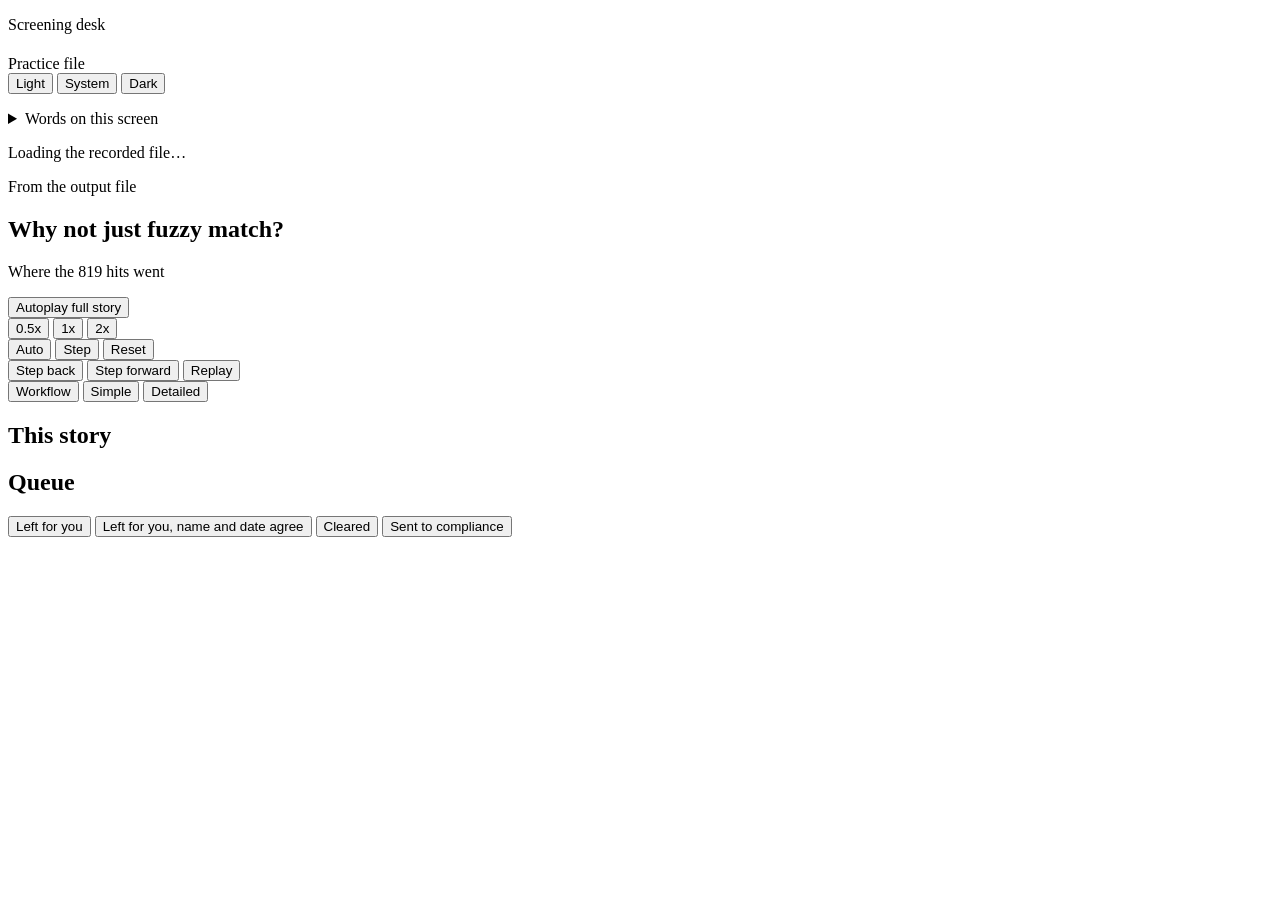
==== ui/static/index.html @ 10905540 "[cursor] Soft polish the desk and add autoplay/replay for demos. Make the screening desk easier to p" ====
<!DOCTYPE html>
<html lang="en">
<head>
  <meta charset="utf-8">
  <meta name="viewport" content="width=device-width, initial-scale=1">
  <title>Screening desk</title>
  <link rel="icon" href="data:,">
  <link rel="stylesheet" href="/static/app.css">
</head>
<body>
  <header class="top">
    <div class="top-row">
      <div>
        <p class="kicker" id="app-name">Screening desk</p>
        <h1 id="outcome"></h1>
        <p class="how" id="how"></p>
      </div>
      <div class="top-tools">
        <span class="badge" id="mode-badge">Practice file</span>
        <div class="theme" role="group" aria-label="Theme">
          <button type="button" data-theme="light">Light</button>
          <button type="button" data-theme="system">System</button>
          <button type="button" data-theme="dark">Dark</button>
        </div>
      </div>
    </div>
    <ul class="promises" id="promises"></ul>
    <p class="read" id="how-to-read"></p>
    <details class="glossary">
      <summary>Words on this screen</summary>
      <ul>
        <li><strong>Sanctions.</strong> Government lists of people, companies and countries it is illegal to deal with.</li>
        <li><strong>PEP.</strong> Politically exposed person, a public official or family member, higher corruption risk.</li>
        <li><strong>Screening hit.</strong> A name on a list that looks like one of our customers.</li>
        <li><strong>SAME_ENTITY.</strong> The evidence shows this list profile is the customer.</li>
        <li><strong>DIFFERENT_ENTITY.</strong> The evidence shows this list profile is not the customer, so the hit is cleared.</li>
        <li><strong>REVIEW.</strong> Sent to a person because we're not sure.</li>
        <li><strong>SAR.</strong> Suspicious Activity Report filed with the UK National Crime Agency; a confirmed match may lead to one.</li>
      </ul>
    </details>
  </header>

  <p class="banner" id="banner"></p>
  <p class="ticker" id="ticker" aria-live="polite">Loading the recorded file…</p>

  <section class="funnel" id="funnel" aria-label="Hit funnel">
    <p class="bar-label">From the output file</p>
    <div class="funnel-row" id="funnel-row"></div>
  </section>

  <section class="matchers" id="matchers" aria-label="Why not just fuzzy match?">
    <h2 class="bar-label">Why not just fuzzy match?</h2>
    <div id="matchers-table"></div>
    <p class="matchers-note" id="matchers-note"></p>
  </section>

  <section class="kpis" id="kpis" aria-label="Run totals"></section>

  <div class="bar-wrap">
    <p class="bar-label">Where the 819 hits went</p>
    <div class="bar" id="bar" role="img" aria-label="Decision totals"></div>
  </div>

  <div class="story-bar" aria-label="Demo playback">
    <div class="playback">
      <button type="button" id="play" class="btn-autoplay" aria-pressed="false">Autoplay full story</button>
      <div class="speed" role="group" aria-label="Playback speed">
        <button type="button" data-speed="0.5">0.5x</button>
        <button type="button" data-speed="1" aria-pressed="true">1x</button>
        <button type="button" data-speed="2">2x</button>
      </div>
      <div class="mode-group" role="group" aria-label="Playback mode">
        <button type="button" id="mode-auto" data-mode="auto">Auto</button>
        <button type="button" id="mode-step" data-mode="step" aria-pressed="true">Step</button>
        <button type="button" id="reset">Reset</button>
      </div>
      <button type="button" id="back" class="ghost">Step back</button>
      <button type="button" id="next" class="ghost">Step forward</button>
      <button type="button" id="replay" class="btn-replay">Replay</button>
      <span class="playback-status" id="step-count"></span>
    </div>
    <div class="timeline" id="timeline" role="tablist" aria-label="Story timeline"></div>
    <div class="rail" id="rail" hidden aria-hidden="true"></div>
  </div>

  <div class="tabs" role="tablist">
    <button type="button" role="tab" id="tab-workflow" aria-controls="panel-workflow" aria-selected="true">Workflow</button>
    <button type="button" role="tab" id="tab-simple" aria-controls="panel-simple" aria-selected="false">Simple</button>
    <button type="button" role="tab" id="tab-detailed" aria-controls="panel-detailed" aria-selected="false">Detailed</button>
  </div>

  <div class="layout">
    <div class="main">
      <div id="panel-workflow" role="tabpanel" aria-labelledby="tab-workflow"></div>
      <div id="panel-simple" role="tabpanel" aria-labelledby="tab-simple" hidden></div>
      <div id="panel-detailed" role="tabpanel" aria-labelledby="tab-detailed" hidden></div>
    </div>
    <aside>
      <h2>This story</h2>
      <p id="summary-line"></p>
      <ol id="check-list"></ol>
      <p class="real-line" id="real-line"></p>
    </aside>
  </div>

  <section class="queue-wrap">
    <h2>Queue</h2>
    <div class="rail-actions" id="filters">
      <button type="button" data-filter="review" class="primary">Left for you</button>
      <button type="button" data-filter="review_name_dob">Left for you, name and date agree</button>
      <button type="button" data-filter="cleared">Cleared</button>
      <button type="button" data-filter="kept">Sent to compliance</button>
    </div>
    <div class="queue" id="queue"></div>
  </section>

  <aside class="record-panel" id="record-panel" hidden>
    <div class="record-panel-inner">
      <header>
        <h2 id="record-title">What the auditor sees</h2>
        <button type="button" id="record-close">Close</button>
      </header>
      <div id="record-fields"></div>
      <details id="record-raw-wrap">
        <summary>Raw JSON</summary>
        <pre id="record-raw"></pre>
      </details>
    </div>
  </aside>

  <script src="/static/app.js"></script>
</body>
</html>
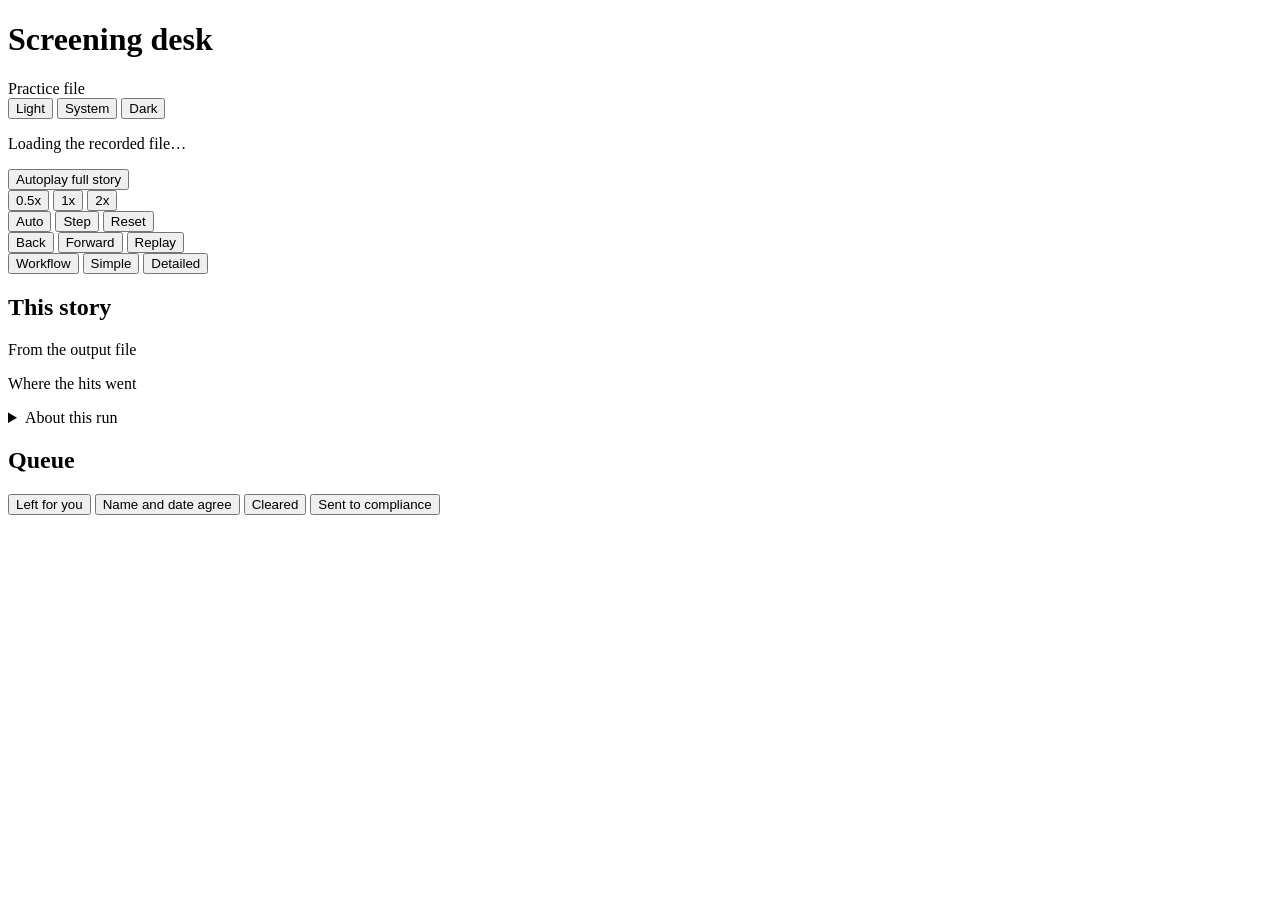
==== commit 1e5c31f6: "[cursor] Restructure the desk for Operate mode and clearer workflow. Put playback and stages first, " ====
--- a/ui/static/index.html
+++ b/ui/static/index.html
@@ -8,108 +8,118 @@
   <link rel="stylesheet" href="/static/app.css">
 </head>
 <body>
-  <header class="top">
-    <div class="top-row">
-      <div>
-        <p class="kicker" id="app-name">Screening desk</p>
-        <h1 id="outcome"></h1>
-        <p class="how" id="how"></p>
-      </div>
-      <div class="top-tools">
-        <span class="badge" id="mode-badge">Practice file</span>
-        <div class="theme" role="group" aria-label="Theme">
-          <button type="button" data-theme="light">Light</button>
-          <button type="button" data-theme="system">System</button>
-          <button type="button" data-theme="dark">Dark</button>
-        </div>
+  <header class="shell">
+    <div class="shell-brand">
+      <h1 id="app-name">Screening desk</h1>
+      <p class="shell-tagline" id="outcome"></p>
+    </div>
+    <div class="shell-tools">
+      <span class="badge" id="mode-badge">Practice file</span>
+      <div class="theme" role="group" aria-label="Theme">
+        <button type="button" data-theme="light">Light</button>
+        <button type="button" data-theme="system">System</button>
+        <button type="button" data-theme="dark">Dark</button>
       </div>
     </div>
-    <ul class="promises" id="promises"></ul>
-    <p class="read" id="how-to-read"></p>
-    <details class="glossary">
-      <summary>Words on this screen</summary>
-      <ul>
-        <li><strong>Sanctions.</strong> Government lists of people, companies and countries it is illegal to deal with.</li>
-        <li><strong>PEP.</strong> Politically exposed person, a public official or family member, higher corruption risk.</li>
-        <li><strong>Screening hit.</strong> A name on a list that looks like one of our customers.</li>
-        <li><strong>SAME_ENTITY.</strong> The evidence shows this list profile is the customer.</li>
-        <li><strong>DIFFERENT_ENTITY.</strong> The evidence shows this list profile is not the customer, so the hit is cleared.</li>
-        <li><strong>REVIEW.</strong> Sent to a person because we're not sure.</li>
-        <li><strong>SAR.</strong> Suspicious Activity Report filed with the UK National Crime Agency; a confirmed match may lead to one.</li>
-      </ul>
-    </details>
+    <p class="status-line" id="ticker" aria-live="polite">Loading the recorded file…</p>
   </header>
 
-  <p class="banner" id="banner"></p>
-  <p class="ticker" id="ticker" aria-live="polite">Loading the recorded file…</p>
+  <main class="desk">
+    <section class="story-bar" aria-label="Demo playback">
+      <div class="playback">
+        <button type="button" id="play" class="btn-autoplay" aria-pressed="false">Autoplay full story</button>
+        <div class="speed" role="group" aria-label="Playback speed">
+          <button type="button" data-speed="0.5">0.5x</button>
+          <button type="button" data-speed="1" aria-pressed="true">1x</button>
+          <button type="button" data-speed="2">2x</button>
+        </div>
+        <div class="mode-group" role="group" aria-label="Playback mode">
+          <button type="button" id="mode-auto" data-mode="auto">Auto</button>
+          <button type="button" id="mode-step" data-mode="step" aria-pressed="true">Step</button>
+          <button type="button" id="reset">Reset</button>
+        </div>
+        <button type="button" id="back" class="ghost">Back</button>
+        <button type="button" id="next" class="ghost">Forward</button>
+        <button type="button" id="replay" class="btn-replay">Replay</button>
+        <span class="playback-status" id="step-count"></span>
+      </div>
+      <div class="timeline" id="timeline" role="tablist" aria-label="Story timeline"></div>
+      <div class="rail" id="rail" hidden aria-hidden="true"></div>
+    </section>
 
-  <section class="funnel" id="funnel" aria-label="Hit funnel">
-    <p class="bar-label">From the output file</p>
-    <div class="funnel-row" id="funnel-row"></div>
+    <div class="view-chrome">
+      <div class="tabs" role="tablist">
+        <button type="button" role="tab" id="tab-workflow" aria-controls="panel-workflow" aria-selected="true">Workflow</button>
+        <button type="button" role="tab" id="tab-simple" aria-controls="panel-simple" aria-selected="false">Simple</button>
+        <button type="button" role="tab" id="tab-detailed" aria-controls="panel-detailed" aria-selected="false">Detailed</button>
+      </div>
+    </div>
+
+    <div class="workspace">
+      <div class="main">
+        <div id="panel-workflow" role="tabpanel" aria-labelledby="tab-workflow"></div>
+        <div id="panel-simple" role="tabpanel" aria-labelledby="tab-simple" hidden></div>
+        <div id="panel-detailed" role="tabpanel" aria-labelledby="tab-detailed" hidden></div>
+        <aside class="story-aside">
+          <h2>This story</h2>
+          <p id="summary-line"></p>
+          <ol id="check-list"></ol>
+          <p class="real-line" id="real-line"></p>
+        </aside>
+      </div>
+    </div>
+  </main>
+
+  <section class="run-overview" aria-label="Run overview">
+    <div class="run-metrics">
+      <div class="funnel" id="funnel">
+        <p class="section-label">From the output file</p>
+        <div class="funnel-row" id="funnel-row"></div>
+      </div>
+      <div class="bar-wrap">
+        <p class="section-label">Where the hits went</p>
+        <div class="bar" id="bar" role="img" aria-label="Decision totals"></div>
+      </div>
+    </div>
+    <section class="kpis" id="kpis" aria-label="Run totals"></section>
   </section>
 
-  <section class="matchers" id="matchers" aria-label="Why not just fuzzy match?">
-    <h2 class="bar-label">Why not just fuzzy match?</h2>
-    <div id="matchers-table"></div>
-    <p class="matchers-note" id="matchers-note"></p>
-  </section>
-
-  <section class="kpis" id="kpis" aria-label="Run totals"></section>
-
-  <div class="bar-wrap">
-    <p class="bar-label">Where the 819 hits went</p>
-    <div class="bar" id="bar" role="img" aria-label="Decision totals"></div>
-  </div>
-
-  <div class="story-bar" aria-label="Demo playback">
-    <div class="playback">
-      <button type="button" id="play" class="btn-autoplay" aria-pressed="false">Autoplay full story</button>
-      <div class="speed" role="group" aria-label="Playback speed">
-        <button type="button" data-speed="0.5">0.5x</button>
-        <button type="button" data-speed="1" aria-pressed="true">1x</button>
-        <button type="button" data-speed="2">2x</button>
-      </div>
-      <div class="mode-group" role="group" aria-label="Playback mode">
-        <button type="button" id="mode-auto" data-mode="auto">Auto</button>
-        <button type="button" id="mode-step" data-mode="step" aria-pressed="true">Step</button>
-        <button type="button" id="reset">Reset</button>
-      </div>
-      <button type="button" id="back" class="ghost">Step back</button>
-      <button type="button" id="next" class="ghost">Step forward</button>
-      <button type="button" id="replay" class="btn-replay">Replay</button>
-      <span class="playback-status" id="step-count"></span>
+  <details class="about-run">
+    <summary>About this run</summary>
+    <div class="about-body">
+      <p class="how" id="how"></p>
+      <p class="read" id="how-to-read"></p>
+      <p class="banner" id="banner"></p>
+      <ul class="promises" id="promises"></ul>
+      <details class="glossary">
+        <summary>Words on this screen</summary>
+        <ul>
+          <li><strong>Sanctions.</strong> Government lists of people, companies and countries it is illegal to deal with.</li>
+          <li><strong>PEP.</strong> Politically exposed person, a public official or family member, higher corruption risk.</li>
+          <li><strong>Screening hit.</strong> A name on a list that looks like one of our customers.</li>
+          <li><strong>SAME_ENTITY.</strong> The evidence shows this list profile is the customer.</li>
+          <li><strong>DIFFERENT_ENTITY.</strong> The evidence shows this list profile is not the customer, so the hit is cleared.</li>
+          <li><strong>REVIEW.</strong> Sent to a person because we're not sure.</li>
+          <li><strong>SAR.</strong> Suspicious Activity Report filed with the UK National Crime Agency; a confirmed match may lead to one.</li>
+        </ul>
+      </details>
+      <section class="matchers" id="matchers" aria-label="Why not just fuzzy match?">
+        <h2 class="section-label">Why not just fuzzy match?</h2>
+        <div id="matchers-table"></div>
+        <p class="matchers-note" id="matchers-note"></p>
+      </section>
     </div>
-    <div class="timeline" id="timeline" role="tablist" aria-label="Story timeline"></div>
-    <div class="rail" id="rail" hidden aria-hidden="true"></div>
-  </div>
-
-  <div class="tabs" role="tablist">
-    <button type="button" role="tab" id="tab-workflow" aria-controls="panel-workflow" aria-selected="true">Workflow</button>
-    <button type="button" role="tab" id="tab-simple" aria-controls="panel-simple" aria-selected="false">Simple</button>
-    <button type="button" role="tab" id="tab-detailed" aria-controls="panel-detailed" aria-selected="false">Detailed</button>
-  </div>
-
-  <div class="layout">
-    <div class="main">
-      <div id="panel-workflow" role="tabpanel" aria-labelledby="tab-workflow"></div>
-      <div id="panel-simple" role="tabpanel" aria-labelledby="tab-simple" hidden></div>
-      <div id="panel-detailed" role="tabpanel" aria-labelledby="tab-detailed" hidden></div>
-    </div>
-    <aside>
-      <h2>This story</h2>
-      <p id="summary-line"></p>
-      <ol id="check-list"></ol>
-      <p class="real-line" id="real-line"></p>
-    </aside>
-  </div>
+  </details>
 
   <section class="queue-wrap">
-    <h2>Queue</h2>
-    <div class="rail-actions" id="filters">
-      <button type="button" data-filter="review" class="primary">Left for you</button>
-      <button type="button" data-filter="review_name_dob">Left for you, name and date agree</button>
-      <button type="button" data-filter="cleared">Cleared</button>
-      <button type="button" data-filter="kept">Sent to compliance</button>
+    <div class="queue-head">
+      <h2>Queue</h2>
+      <div class="filters" id="filters">
+        <button type="button" data-filter="review" class="primary">Left for you</button>
+        <button type="button" data-filter="review_name_dob">Name and date agree</button>
+        <button type="button" data-filter="cleared">Cleared</button>
+        <button type="button" data-filter="kept">Sent to compliance</button>
+      </div>
     </div>
     <div class="queue" id="queue"></div>
   </section>
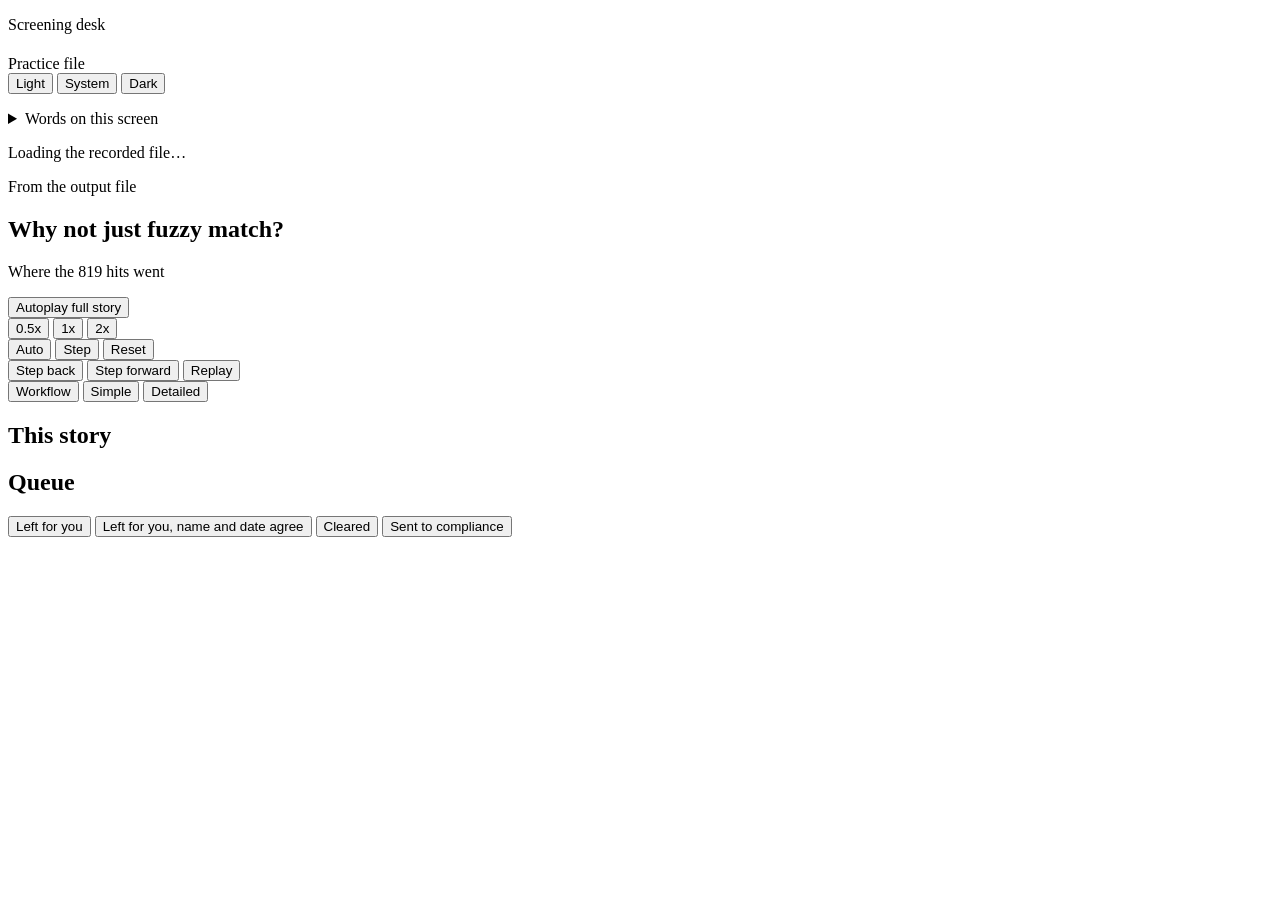
==== commit e1917b23: "Merge pull request #12 from mukeshkbj/feat/desk-demo-playback [cursor] Soft polish desk + autoplay/r" ====
--- a/ui/static/index.html
+++ b/ui/static/index.html
@@ -8,118 +8,108 @@
   <link rel="stylesheet" href="/static/app.css">
 </head>
 <body>
-  <header class="shell">
-    <div class="shell-brand">
-      <h1 id="app-name">Screening desk</h1>
-      <p class="shell-tagline" id="outcome"></p>
-    </div>
-    <div class="shell-tools">
-      <span class="badge" id="mode-badge">Practice file</span>
-      <div class="theme" role="group" aria-label="Theme">
-        <button type="button" data-theme="light">Light</button>
-        <button type="button" data-theme="system">System</button>
-        <button type="button" data-theme="dark">Dark</button>
+  <header class="top">
+    <div class="top-row">
+      <div>
+        <p class="kicker" id="app-name">Screening desk</p>
+        <h1 id="outcome"></h1>
+        <p class="how" id="how"></p>
+      </div>
+      <div class="top-tools">
+        <span class="badge" id="mode-badge">Practice file</span>
+        <div class="theme" role="group" aria-label="Theme">
+          <button type="button" data-theme="light">Light</button>
+          <button type="button" data-theme="system">System</button>
+          <button type="button" data-theme="dark">Dark</button>
+        </div>
       </div>
     </div>
-    <p class="status-line" id="ticker" aria-live="polite">Loading the recorded file…</p>
+    <ul class="promises" id="promises"></ul>
+    <p class="read" id="how-to-read"></p>
+    <details class="glossary">
+      <summary>Words on this screen</summary>
+      <ul>
+        <li><strong>Sanctions.</strong> Government lists of people, companies and countries it is illegal to deal with.</li>
+        <li><strong>PEP.</strong> Politically exposed person, a public official or family member, higher corruption risk.</li>
+        <li><strong>Screening hit.</strong> A name on a list that looks like one of our customers.</li>
+        <li><strong>SAME_ENTITY.</strong> The evidence shows this list profile is the customer.</li>
+        <li><strong>DIFFERENT_ENTITY.</strong> The evidence shows this list profile is not the customer, so the hit is cleared.</li>
+        <li><strong>REVIEW.</strong> Sent to a person because we're not sure.</li>
+        <li><strong>SAR.</strong> Suspicious Activity Report filed with the UK National Crime Agency; a confirmed match may lead to one.</li>
+      </ul>
+    </details>
   </header>
 
-  <main class="desk">
-    <section class="story-bar" aria-label="Demo playback">
-      <div class="playback">
-        <button type="button" id="play" class="btn-autoplay" aria-pressed="false">Autoplay full story</button>
-        <div class="speed" role="group" aria-label="Playback speed">
-          <button type="button" data-speed="0.5">0.5x</button>
-          <button type="button" data-speed="1" aria-pressed="true">1x</button>
-          <button type="button" data-speed="2">2x</button>
-        </div>
-        <div class="mode-group" role="group" aria-label="Playback mode">
-          <button type="button" id="mode-auto" data-mode="auto">Auto</button>
-          <button type="button" id="mode-step" data-mode="step" aria-pressed="true">Step</button>
-          <button type="button" id="reset">Reset</button>
-        </div>
-        <button type="button" id="back" class="ghost">Back</button>
-        <button type="button" id="next" class="ghost">Forward</button>
-        <button type="button" id="replay" class="btn-replay">Replay</button>
-        <span class="playback-status" id="step-count"></span>
-      </div>
-      <div class="timeline" id="timeline" role="tablist" aria-label="Story timeline"></div>
-      <div class="rail" id="rail" hidden aria-hidden="true"></div>
-    </section>
+  <p class="banner" id="banner"></p>
+  <p class="ticker" id="ticker" aria-live="polite">Loading the recorded file…</p>
 
-    <div class="view-chrome">
-      <div class="tabs" role="tablist">
-        <button type="button" role="tab" id="tab-workflow" aria-controls="panel-workflow" aria-selected="true">Workflow</button>
-        <button type="button" role="tab" id="tab-simple" aria-controls="panel-simple" aria-selected="false">Simple</button>
-        <button type="button" role="tab" id="tab-detailed" aria-controls="panel-detailed" aria-selected="false">Detailed</button>
-      </div>
-    </div>
-
-    <div class="workspace">
-      <div class="main">
-        <div id="panel-workflow" role="tabpanel" aria-labelledby="tab-workflow"></div>
-        <div id="panel-simple" role="tabpanel" aria-labelledby="tab-simple" hidden></div>
-        <div id="panel-detailed" role="tabpanel" aria-labelledby="tab-detailed" hidden></div>
-        <aside class="story-aside">
-          <h2>This story</h2>
-          <p id="summary-line"></p>
-          <ol id="check-list"></ol>
-          <p class="real-line" id="real-line"></p>
-        </aside>
-      </div>
-    </div>
-  </main>
-
-  <section class="run-overview" aria-label="Run overview">
-    <div class="run-metrics">
-      <div class="funnel" id="funnel">
-        <p class="section-label">From the output file</p>
-        <div class="funnel-row" id="funnel-row"></div>
-      </div>
-      <div class="bar-wrap">
-        <p class="section-label">Where the hits went</p>
-        <div class="bar" id="bar" role="img" aria-label="Decision totals"></div>
-      </div>
-    </div>
-    <section class="kpis" id="kpis" aria-label="Run totals"></section>
+  <section class="funnel" id="funnel" aria-label="Hit funnel">
+    <p class="bar-label">From the output file</p>
+    <div class="funnel-row" id="funnel-row"></div>
   </section>
 
-  <details class="about-run">
-    <summary>About this run</summary>
-    <div class="about-body">
-      <p class="how" id="how"></p>
-      <p class="read" id="how-to-read"></p>
-      <p class="banner" id="banner"></p>
-      <ul class="promises" id="promises"></ul>
-      <details class="glossary">
-        <summary>Words on this screen</summary>
-        <ul>
-          <li><strong>Sanctions.</strong> Government lists of people, companies and countries it is illegal to deal with.</li>
-          <li><strong>PEP.</strong> Politically exposed person, a public official or family member, higher corruption risk.</li>
-          <li><strong>Screening hit.</strong> A name on a list that looks like one of our customers.</li>
-          <li><strong>SAME_ENTITY.</strong> The evidence shows this list profile is the customer.</li>
-          <li><strong>DIFFERENT_ENTITY.</strong> The evidence shows this list profile is not the customer, so the hit is cleared.</li>
-          <li><strong>REVIEW.</strong> Sent to a person because we're not sure.</li>
-          <li><strong>SAR.</strong> Suspicious Activity Report filed with the UK National Crime Agency; a confirmed match may lead to one.</li>
-        </ul>
-      </details>
-      <section class="matchers" id="matchers" aria-label="Why not just fuzzy match?">
-        <h2 class="section-label">Why not just fuzzy match?</h2>
-        <div id="matchers-table"></div>
-        <p class="matchers-note" id="matchers-note"></p>
-      </section>
+  <section class="matchers" id="matchers" aria-label="Why not just fuzzy match?">
+    <h2 class="bar-label">Why not just fuzzy match?</h2>
+    <div id="matchers-table"></div>
+    <p class="matchers-note" id="matchers-note"></p>
+  </section>
+
+  <section class="kpis" id="kpis" aria-label="Run totals"></section>
+
+  <div class="bar-wrap">
+    <p class="bar-label">Where the 819 hits went</p>
+    <div class="bar" id="bar" role="img" aria-label="Decision totals"></div>
+  </div>
+
+  <div class="story-bar" aria-label="Demo playback">
+    <div class="playback">
+      <button type="button" id="play" class="btn-autoplay" aria-pressed="false">Autoplay full story</button>
+      <div class="speed" role="group" aria-label="Playback speed">
+        <button type="button" data-speed="0.5">0.5x</button>
+        <button type="button" data-speed="1" aria-pressed="true">1x</button>
+        <button type="button" data-speed="2">2x</button>
+      </div>
+      <div class="mode-group" role="group" aria-label="Playback mode">
+        <button type="button" id="mode-auto" data-mode="auto">Auto</button>
+        <button type="button" id="mode-step" data-mode="step" aria-pressed="true">Step</button>
+        <button type="button" id="reset">Reset</button>
+      </div>
+      <button type="button" id="back" class="ghost">Step back</button>
+      <button type="button" id="next" class="ghost">Step forward</button>
+      <button type="button" id="replay" class="btn-replay">Replay</button>
+      <span class="playback-status" id="step-count"></span>
     </div>
-  </details>
+    <div class="timeline" id="timeline" role="tablist" aria-label="Story timeline"></div>
+    <div class="rail" id="rail" hidden aria-hidden="true"></div>
+  </div>
+
+  <div class="tabs" role="tablist">
+    <button type="button" role="tab" id="tab-workflow" aria-controls="panel-workflow" aria-selected="true">Workflow</button>
+    <button type="button" role="tab" id="tab-simple" aria-controls="panel-simple" aria-selected="false">Simple</button>
+    <button type="button" role="tab" id="tab-detailed" aria-controls="panel-detailed" aria-selected="false">Detailed</button>
+  </div>
+
+  <div class="layout">
+    <div class="main">
+      <div id="panel-workflow" role="tabpanel" aria-labelledby="tab-workflow"></div>
+      <div id="panel-simple" role="tabpanel" aria-labelledby="tab-simple" hidden></div>
+      <div id="panel-detailed" role="tabpanel" aria-labelledby="tab-detailed" hidden></div>
+    </div>
+    <aside>
+      <h2>This story</h2>
+      <p id="summary-line"></p>
+      <ol id="check-list"></ol>
+      <p class="real-line" id="real-line"></p>
+    </aside>
+  </div>
 
   <section class="queue-wrap">
-    <div class="queue-head">
-      <h2>Queue</h2>
-      <div class="filters" id="filters">
-        <button type="button" data-filter="review" class="primary">Left for you</button>
-        <button type="button" data-filter="review_name_dob">Name and date agree</button>
-        <button type="button" data-filter="cleared">Cleared</button>
-        <button type="button" data-filter="kept">Sent to compliance</button>
-      </div>
+    <h2>Queue</h2>
+    <div class="rail-actions" id="filters">
+      <button type="button" data-filter="review" class="primary">Left for you</button>
+      <button type="button" data-filter="review_name_dob">Left for you, name and date agree</button>
+      <button type="button" data-filter="cleared">Cleared</button>
+      <button type="button" data-filter="kept">Sent to compliance</button>
     </div>
     <div class="queue" id="queue"></div>
   </section>
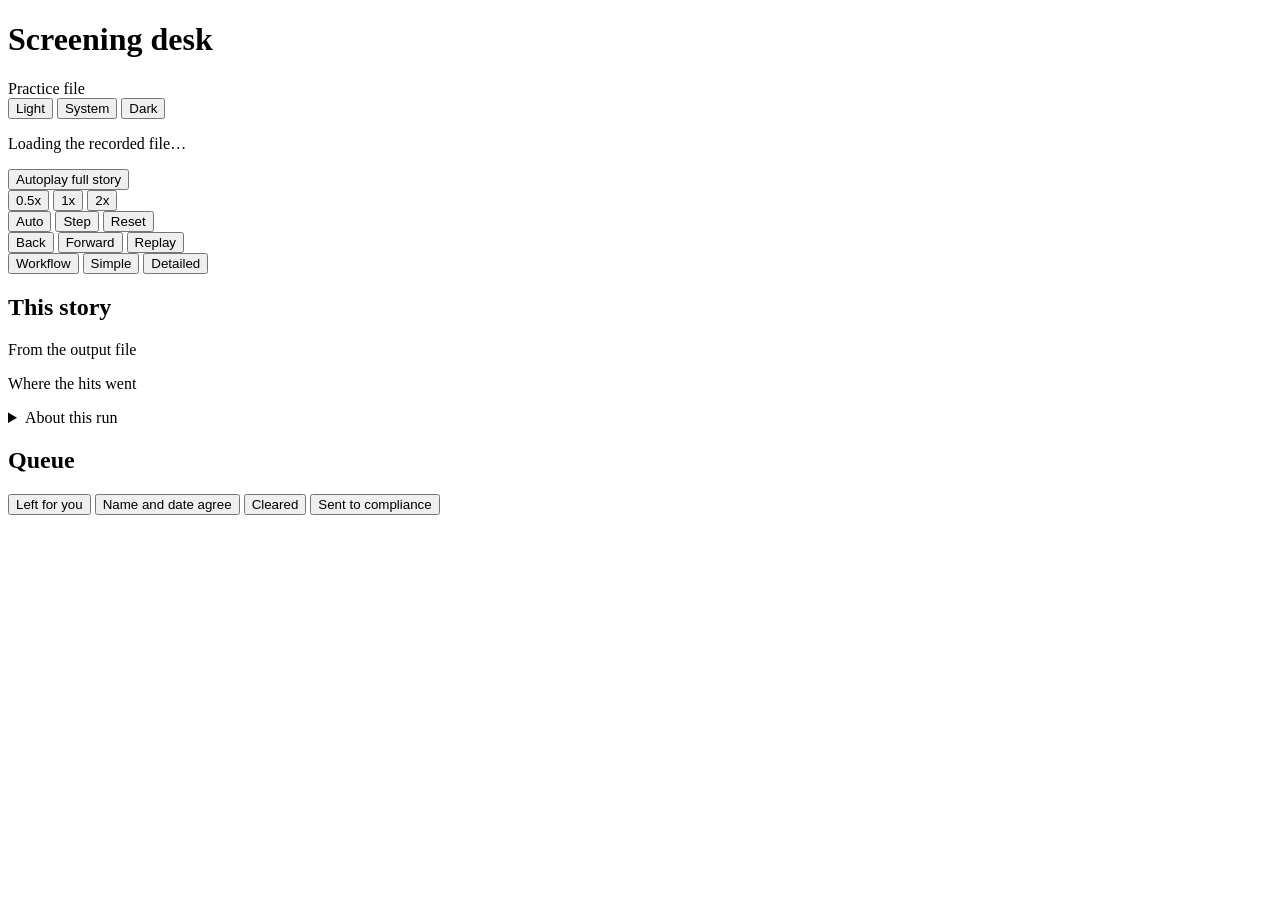
==== commit 3518e266: "Merge pull request #13 from mukeshkbj/feat/demo-freeze-steps [cursor] Desk Operate layout + autoplay" ====
--- a/ui/static/index.html
+++ b/ui/static/index.html
@@ -8,108 +8,118 @@
   <link rel="stylesheet" href="/static/app.css">
 </head>
 <body>
-  <header class="top">
-    <div class="top-row">
-      <div>
-        <p class="kicker" id="app-name">Screening desk</p>
-        <h1 id="outcome"></h1>
-        <p class="how" id="how"></p>
-      </div>
-      <div class="top-tools">
-        <span class="badge" id="mode-badge">Practice file</span>
-        <div class="theme" role="group" aria-label="Theme">
-          <button type="button" data-theme="light">Light</button>
-          <button type="button" data-theme="system">System</button>
-          <button type="button" data-theme="dark">Dark</button>
-        </div>
+  <header class="shell">
+    <div class="shell-brand">
+      <h1 id="app-name">Screening desk</h1>
+      <p class="shell-tagline" id="outcome"></p>
+    </div>
+    <div class="shell-tools">
+      <span class="badge" id="mode-badge">Practice file</span>
+      <div class="theme" role="group" aria-label="Theme">
+        <button type="button" data-theme="light">Light</button>
+        <button type="button" data-theme="system">System</button>
+        <button type="button" data-theme="dark">Dark</button>
       </div>
     </div>
-    <ul class="promises" id="promises"></ul>
-    <p class="read" id="how-to-read"></p>
-    <details class="glossary">
-      <summary>Words on this screen</summary>
-      <ul>
-        <li><strong>Sanctions.</strong> Government lists of people, companies and countries it is illegal to deal with.</li>
-        <li><strong>PEP.</strong> Politically exposed person, a public official or family member, higher corruption risk.</li>
-        <li><strong>Screening hit.</strong> A name on a list that looks like one of our customers.</li>
-        <li><strong>SAME_ENTITY.</strong> The evidence shows this list profile is the customer.</li>
-        <li><strong>DIFFERENT_ENTITY.</strong> The evidence shows this list profile is not the customer, so the hit is cleared.</li>
-        <li><strong>REVIEW.</strong> Sent to a person because we're not sure.</li>
-        <li><strong>SAR.</strong> Suspicious Activity Report filed with the UK National Crime Agency; a confirmed match may lead to one.</li>
-      </ul>
-    </details>
+    <p class="status-line" id="ticker" aria-live="polite">Loading the recorded file…</p>
   </header>
 
-  <p class="banner" id="banner"></p>
-  <p class="ticker" id="ticker" aria-live="polite">Loading the recorded file…</p>
+  <main class="desk">
+    <section class="story-bar" aria-label="Demo playback">
+      <div class="playback">
+        <button type="button" id="play" class="btn-autoplay" aria-pressed="false">Autoplay full story</button>
+        <div class="speed" role="group" aria-label="Playback speed">
+          <button type="button" data-speed="0.5">0.5x</button>
+          <button type="button" data-speed="1" aria-pressed="true">1x</button>
+          <button type="button" data-speed="2">2x</button>
+        </div>
+        <div class="mode-group" role="group" aria-label="Playback mode">
+          <button type="button" id="mode-auto" data-mode="auto">Auto</button>
+          <button type="button" id="mode-step" data-mode="step" aria-pressed="true">Step</button>
+          <button type="button" id="reset">Reset</button>
+        </div>
+        <button type="button" id="back" class="ghost">Back</button>
+        <button type="button" id="next" class="ghost">Forward</button>
+        <button type="button" id="replay" class="btn-replay">Replay</button>
+        <span class="playback-status" id="step-count"></span>
+      </div>
+      <div class="timeline" id="timeline" role="tablist" aria-label="Story timeline"></div>
+      <div class="rail" id="rail" hidden aria-hidden="true"></div>
+    </section>
 
-  <section class="funnel" id="funnel" aria-label="Hit funnel">
-    <p class="bar-label">From the output file</p>
-    <div class="funnel-row" id="funnel-row"></div>
+    <div class="view-chrome">
+      <div class="tabs" role="tablist">
+        <button type="button" role="tab" id="tab-workflow" aria-controls="panel-workflow" aria-selected="true">Workflow</button>
+        <button type="button" role="tab" id="tab-simple" aria-controls="panel-simple" aria-selected="false">Simple</button>
+        <button type="button" role="tab" id="tab-detailed" aria-controls="panel-detailed" aria-selected="false">Detailed</button>
+      </div>
+    </div>
+
+    <div class="workspace">
+      <div class="main">
+        <div id="panel-workflow" role="tabpanel" aria-labelledby="tab-workflow"></div>
+        <div id="panel-simple" role="tabpanel" aria-labelledby="tab-simple" hidden></div>
+        <div id="panel-detailed" role="tabpanel" aria-labelledby="tab-detailed" hidden></div>
+        <aside class="story-aside">
+          <h2>This story</h2>
+          <p id="summary-line"></p>
+          <ol id="check-list"></ol>
+          <p class="real-line" id="real-line"></p>
+        </aside>
+      </div>
+    </div>
+  </main>
+
+  <section class="run-overview" aria-label="Run overview">
+    <div class="run-metrics">
+      <div class="funnel" id="funnel">
+        <p class="section-label">From the output file</p>
+        <div class="funnel-row" id="funnel-row"></div>
+      </div>
+      <div class="bar-wrap">
+        <p class="section-label">Where the hits went</p>
+        <div class="bar" id="bar" role="img" aria-label="Decision totals"></div>
+      </div>
+    </div>
+    <section class="kpis" id="kpis" aria-label="Run totals"></section>
   </section>
 
-  <section class="matchers" id="matchers" aria-label="Why not just fuzzy match?">
-    <h2 class="bar-label">Why not just fuzzy match?</h2>
-    <div id="matchers-table"></div>
-    <p class="matchers-note" id="matchers-note"></p>
-  </section>
-
-  <section class="kpis" id="kpis" aria-label="Run totals"></section>
-
-  <div class="bar-wrap">
-    <p class="bar-label">Where the 819 hits went</p>
-    <div class="bar" id="bar" role="img" aria-label="Decision totals"></div>
-  </div>
-
-  <div class="story-bar" aria-label="Demo playback">
-    <div class="playback">
-      <button type="button" id="play" class="btn-autoplay" aria-pressed="false">Autoplay full story</button>
-      <div class="speed" role="group" aria-label="Playback speed">
-        <button type="button" data-speed="0.5">0.5x</button>
-        <button type="button" data-speed="1" aria-pressed="true">1x</button>
-        <button type="button" data-speed="2">2x</button>
-      </div>
-      <div class="mode-group" role="group" aria-label="Playback mode">
-        <button type="button" id="mode-auto" data-mode="auto">Auto</button>
-        <button type="button" id="mode-step" data-mode="step" aria-pressed="true">Step</button>
-        <button type="button" id="reset">Reset</button>
-      </div>
-      <button type="button" id="back" class="ghost">Step back</button>
-      <button type="button" id="next" class="ghost">Step forward</button>
-      <button type="button" id="replay" class="btn-replay">Replay</button>
-      <span class="playback-status" id="step-count"></span>
+  <details class="about-run">
+    <summary>About this run</summary>
+    <div class="about-body">
+      <p class="how" id="how"></p>
+      <p class="read" id="how-to-read"></p>
+      <p class="banner" id="banner"></p>
+      <ul class="promises" id="promises"></ul>
+      <details class="glossary">
+        <summary>Words on this screen</summary>
+        <ul>
+          <li><strong>Sanctions.</strong> Government lists of people, companies and countries it is illegal to deal with.</li>
+          <li><strong>PEP.</strong> Politically exposed person, a public official or family member, higher corruption risk.</li>
+          <li><strong>Screening hit.</strong> A name on a list that looks like one of our customers.</li>
+          <li><strong>SAME_ENTITY.</strong> The evidence shows this list profile is the customer.</li>
+          <li><strong>DIFFERENT_ENTITY.</strong> The evidence shows this list profile is not the customer, so the hit is cleared.</li>
+          <li><strong>REVIEW.</strong> Sent to a person because we're not sure.</li>
+          <li><strong>SAR.</strong> Suspicious Activity Report filed with the UK National Crime Agency; a confirmed match may lead to one.</li>
+        </ul>
+      </details>
+      <section class="matchers" id="matchers" aria-label="Why not just fuzzy match?">
+        <h2 class="section-label">Why not just fuzzy match?</h2>
+        <div id="matchers-table"></div>
+        <p class="matchers-note" id="matchers-note"></p>
+      </section>
     </div>
-    <div class="timeline" id="timeline" role="tablist" aria-label="Story timeline"></div>
-    <div class="rail" id="rail" hidden aria-hidden="true"></div>
-  </div>
-
-  <div class="tabs" role="tablist">
-    <button type="button" role="tab" id="tab-workflow" aria-controls="panel-workflow" aria-selected="true">Workflow</button>
-    <button type="button" role="tab" id="tab-simple" aria-controls="panel-simple" aria-selected="false">Simple</button>
-    <button type="button" role="tab" id="tab-detailed" aria-controls="panel-detailed" aria-selected="false">Detailed</button>
-  </div>
-
-  <div class="layout">
-    <div class="main">
-      <div id="panel-workflow" role="tabpanel" aria-labelledby="tab-workflow"></div>
-      <div id="panel-simple" role="tabpanel" aria-labelledby="tab-simple" hidden></div>
-      <div id="panel-detailed" role="tabpanel" aria-labelledby="tab-detailed" hidden></div>
-    </div>
-    <aside>
-      <h2>This story</h2>
-      <p id="summary-line"></p>
-      <ol id="check-list"></ol>
-      <p class="real-line" id="real-line"></p>
-    </aside>
-  </div>
+  </details>
 
   <section class="queue-wrap">
-    <h2>Queue</h2>
-    <div class="rail-actions" id="filters">
-      <button type="button" data-filter="review" class="primary">Left for you</button>
-      <button type="button" data-filter="review_name_dob">Left for you, name and date agree</button>
-      <button type="button" data-filter="cleared">Cleared</button>
-      <button type="button" data-filter="kept">Sent to compliance</button>
+    <div class="queue-head">
+      <h2>Queue</h2>
+      <div class="filters" id="filters">
+        <button type="button" data-filter="review" class="primary">Left for you</button>
+        <button type="button" data-filter="review_name_dob">Name and date agree</button>
+        <button type="button" data-filter="cleared">Cleared</button>
+        <button type="button" data-filter="kept">Sent to compliance</button>
+      </div>
     </div>
     <div class="queue" id="queue"></div>
   </section>
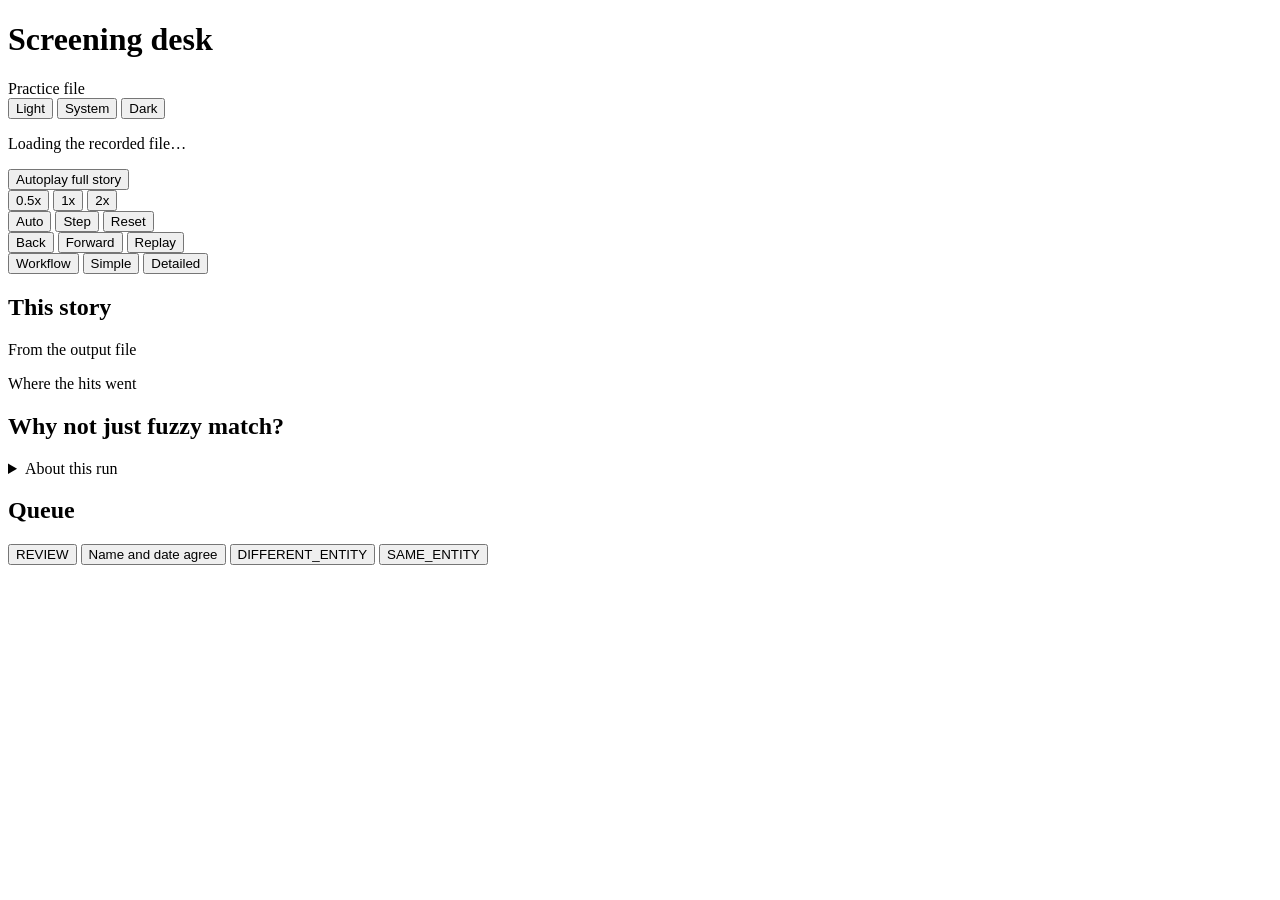
==== commit 07fbb01b: "[cursor] Show POLICY codes with English on the desk. Surface decision, reason-code, and AMBIGUOUS la" ====
--- a/ui/static/index.html
+++ b/ui/static/index.html
@@ -84,6 +84,12 @@
     <section class="kpis" id="kpis" aria-label="Run totals"></section>
   </section>
 
+  <section class="matchers" id="matchers" aria-label="Why not just fuzzy match?">
+    <h2 class="section-label">Why not just fuzzy match?</h2>
+    <div id="matchers-table"></div>
+    <p class="matchers-note" id="matchers-note"></p>
+  </section>
+
   <details class="about-run">
     <summary>About this run</summary>
     <div class="about-body">
@@ -93,21 +99,16 @@
       <ul class="promises" id="promises"></ul>
       <details class="glossary">
         <summary>Words on this screen</summary>
-        <ul>
+        <ul id="glossary-list">
           <li><strong>Sanctions.</strong> Government lists of people, companies and countries it is illegal to deal with.</li>
           <li><strong>PEP.</strong> Politically exposed person, a public official or family member, higher corruption risk.</li>
           <li><strong>Screening hit.</strong> A name on a list that looks like one of our customers.</li>
-          <li><strong>SAME_ENTITY.</strong> The evidence shows this list profile is the customer.</li>
-          <li><strong>DIFFERENT_ENTITY.</strong> The evidence shows this list profile is not the customer, so the hit is cleared.</li>
-          <li><strong>REVIEW.</strong> Sent to a person because we're not sure.</li>
+          <li><strong>SAME_ENTITY.</strong> Same person (sent to compliance).</li>
+          <li><strong>DIFFERENT_ENTITY.</strong> Different person or company (cleared).</li>
+          <li><strong>REVIEW.</strong> Needs a person.</li>
           <li><strong>SAR.</strong> Suspicious Activity Report filed with the UK National Crime Agency; a confirmed match may lead to one.</li>
         </ul>
       </details>
-      <section class="matchers" id="matchers" aria-label="Why not just fuzzy match?">
-        <h2 class="section-label">Why not just fuzzy match?</h2>
-        <div id="matchers-table"></div>
-        <p class="matchers-note" id="matchers-note"></p>
-      </section>
     </div>
   </details>
 
@@ -115,10 +116,10 @@
     <div class="queue-head">
       <h2>Queue</h2>
       <div class="filters" id="filters">
-        <button type="button" data-filter="review" class="primary">Left for you</button>
+        <button type="button" data-filter="review" class="primary">REVIEW</button>
         <button type="button" data-filter="review_name_dob">Name and date agree</button>
-        <button type="button" data-filter="cleared">Cleared</button>
-        <button type="button" data-filter="kept">Sent to compliance</button>
+        <button type="button" data-filter="cleared">DIFFERENT_ENTITY</button>
+        <button type="button" data-filter="kept">SAME_ENTITY</button>
       </div>
     </div>
     <div class="queue" id="queue"></div>
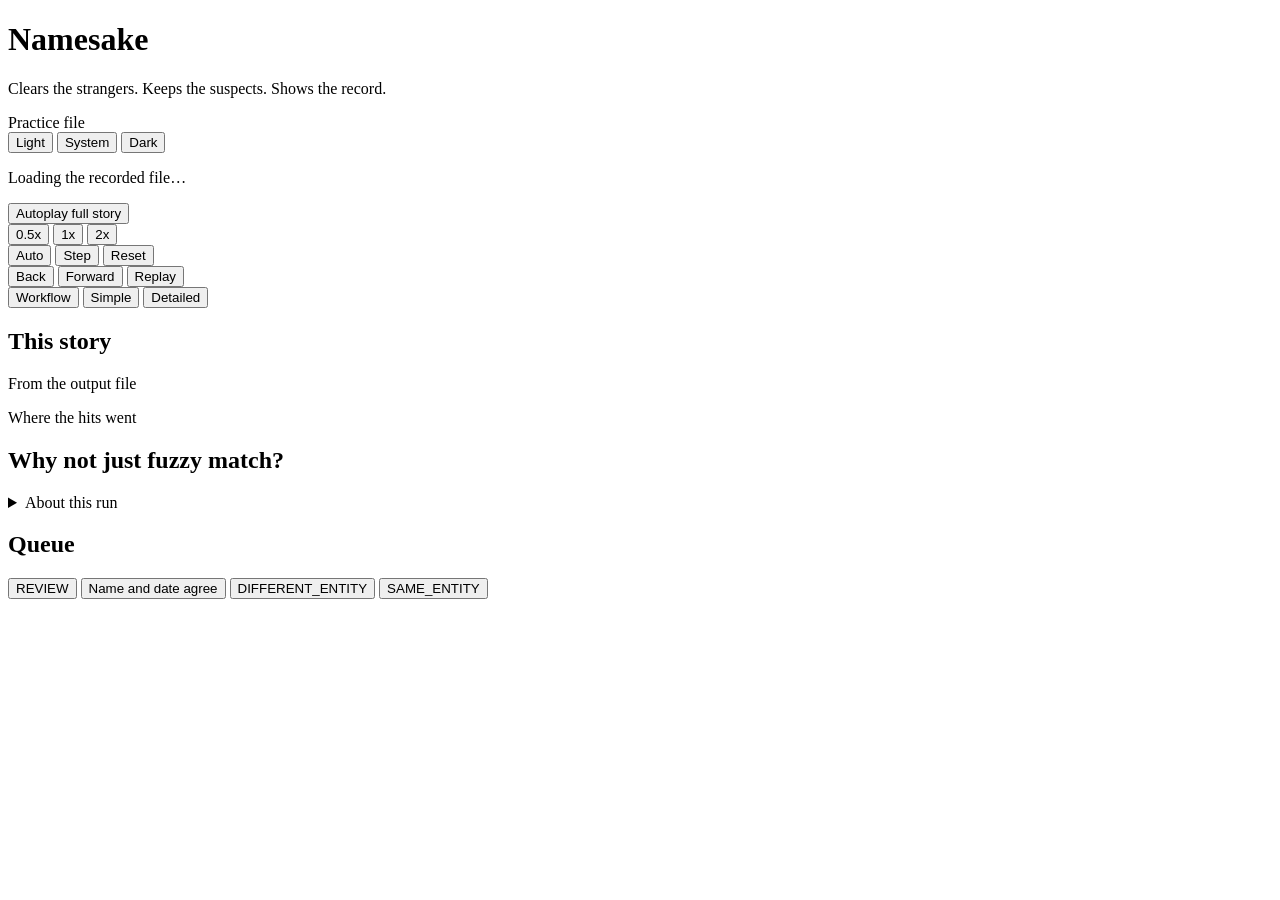
==== commit 7e8e1344: "[cursor] Rename desk to Namesake and refresh the tagline. Co-authored-by: Cursor <cursoragent@cursor" ====
--- a/ui/static/index.html
+++ b/ui/static/index.html
@@ -3,15 +3,15 @@
 <head>
   <meta charset="utf-8">
   <meta name="viewport" content="width=device-width, initial-scale=1">
-  <title>Screening desk</title>
+  <title>Namesake</title>
   <link rel="icon" href="data:,">
   <link rel="stylesheet" href="/static/app.css">
 </head>
 <body>
   <header class="shell">
     <div class="shell-brand">
-      <h1 id="app-name">Screening desk</h1>
-      <p class="shell-tagline" id="outcome"></p>
+      <h1 id="app-name">Namesake</h1>
+      <p class="shell-tagline" id="outcome">Clears the strangers. Keeps the suspects. Shows the record.</p>
     </div>
     <div class="shell-tools">
       <span class="badge" id="mode-badge">Practice file</span>
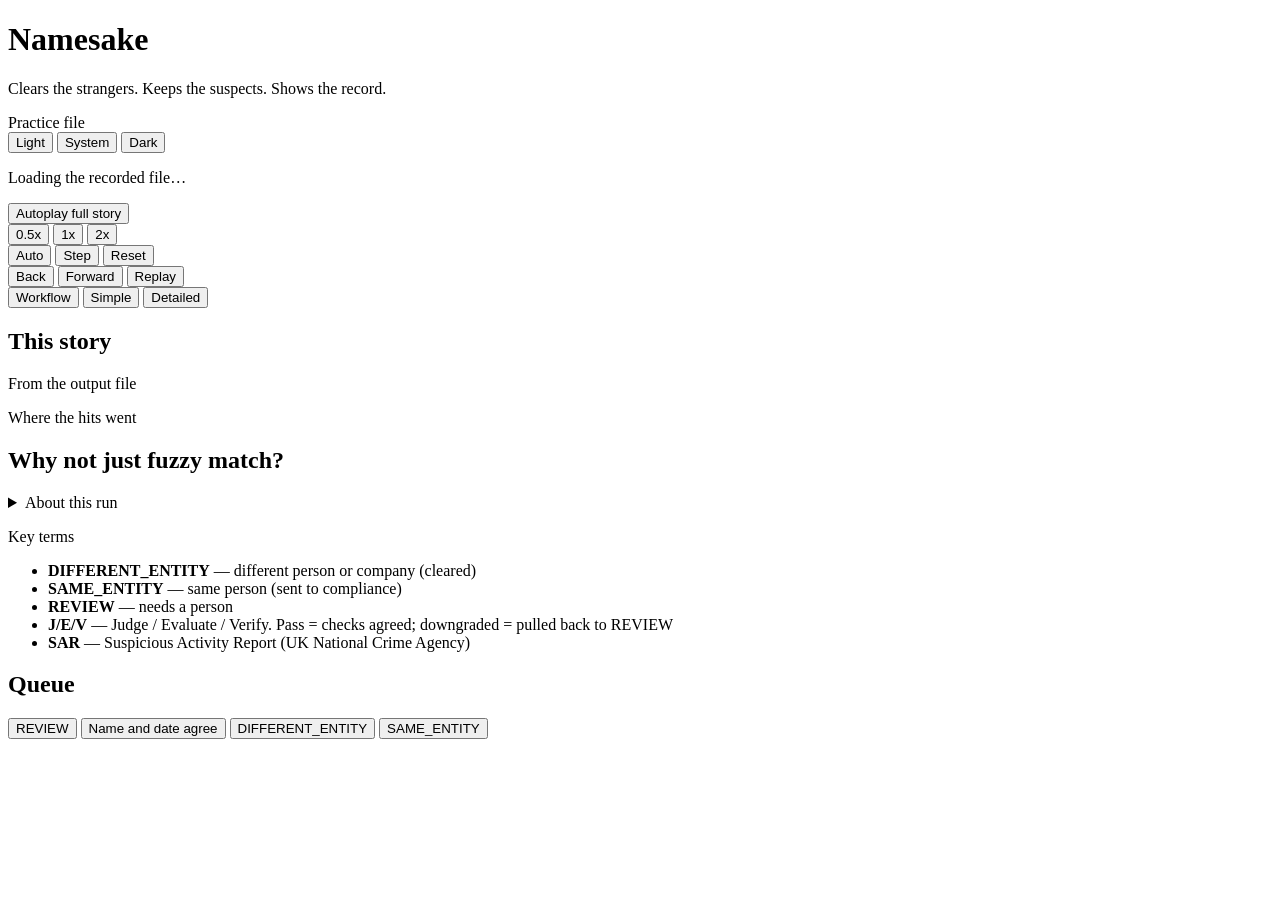
==== commit 84623cb4: "[cursor] Fix Namesake legend overflow, glossary, and contrast. Keep decision colors off the legend t" ====
--- a/ui/static/index.html
+++ b/ui/static/index.html
@@ -79,6 +79,7 @@
       <div class="bar-wrap">
         <p class="section-label">Where the hits went</p>
         <div class="bar" id="bar" role="img" aria-label="Decision totals"></div>
+        <ul class="bar-legend" id="bar-legend" aria-label="Decision legend"></ul>
       </div>
     </div>
     <section class="kpis" id="kpis" aria-label="Run totals"></section>
@@ -97,7 +98,7 @@
       <p class="read" id="how-to-read"></p>
       <p class="banner" id="banner"></p>
       <ul class="promises" id="promises"></ul>
-      <details class="glossary">
+      <details class="glossary" open>
         <summary>Words on this screen</summary>
         <ul id="glossary-list">
           <li><strong>Sanctions.</strong> Government lists of people, companies and countries it is illegal to deal with.</li>
@@ -106,11 +107,26 @@
           <li><strong>SAME_ENTITY.</strong> Same person (sent to compliance).</li>
           <li><strong>DIFFERENT_ENTITY.</strong> Different person or company (cleared).</li>
           <li><strong>REVIEW.</strong> Needs a person.</li>
+          <li><strong>J/E/V.</strong> Judge / Evaluate / Verify — three checks on every hit. Pass means they agreed; downgraded means a clearance or confirm was pulled back to REVIEW.</li>
+          <li><strong>Judge.</strong> The rules decision (SAME_ENTITY, DIFFERENT_ENTITY, or REVIEW).</li>
+          <li><strong>Evaluate.</strong> An independent re-check of name agreement and date comparison.</li>
+          <li><strong>Verify.</strong> Checks that the reason code fits the decision and every cited id exists in the files.</li>
           <li><strong>SAR.</strong> Suspicious Activity Report filed with the UK National Crime Agency; a confirmed match may lead to one.</li>
         </ul>
       </details>
     </div>
   </details>
+
+  <section class="key-terms" aria-label="Key terms">
+    <p class="section-label">Key terms</p>
+    <ul class="key-terms-list" id="key-terms">
+      <li><strong>DIFFERENT_ENTITY</strong> — different person or company (cleared)</li>
+      <li><strong>SAME_ENTITY</strong> — same person (sent to compliance)</li>
+      <li><strong>REVIEW</strong> — needs a person</li>
+      <li><strong>J/E/V</strong> — Judge / Evaluate / Verify. Pass = checks agreed; downgraded = pulled back to REVIEW</li>
+      <li><strong>SAR</strong> — Suspicious Activity Report (UK National Crime Agency)</li>
+    </ul>
+  </section>
 
   <section class="queue-wrap">
     <div class="queue-head">
